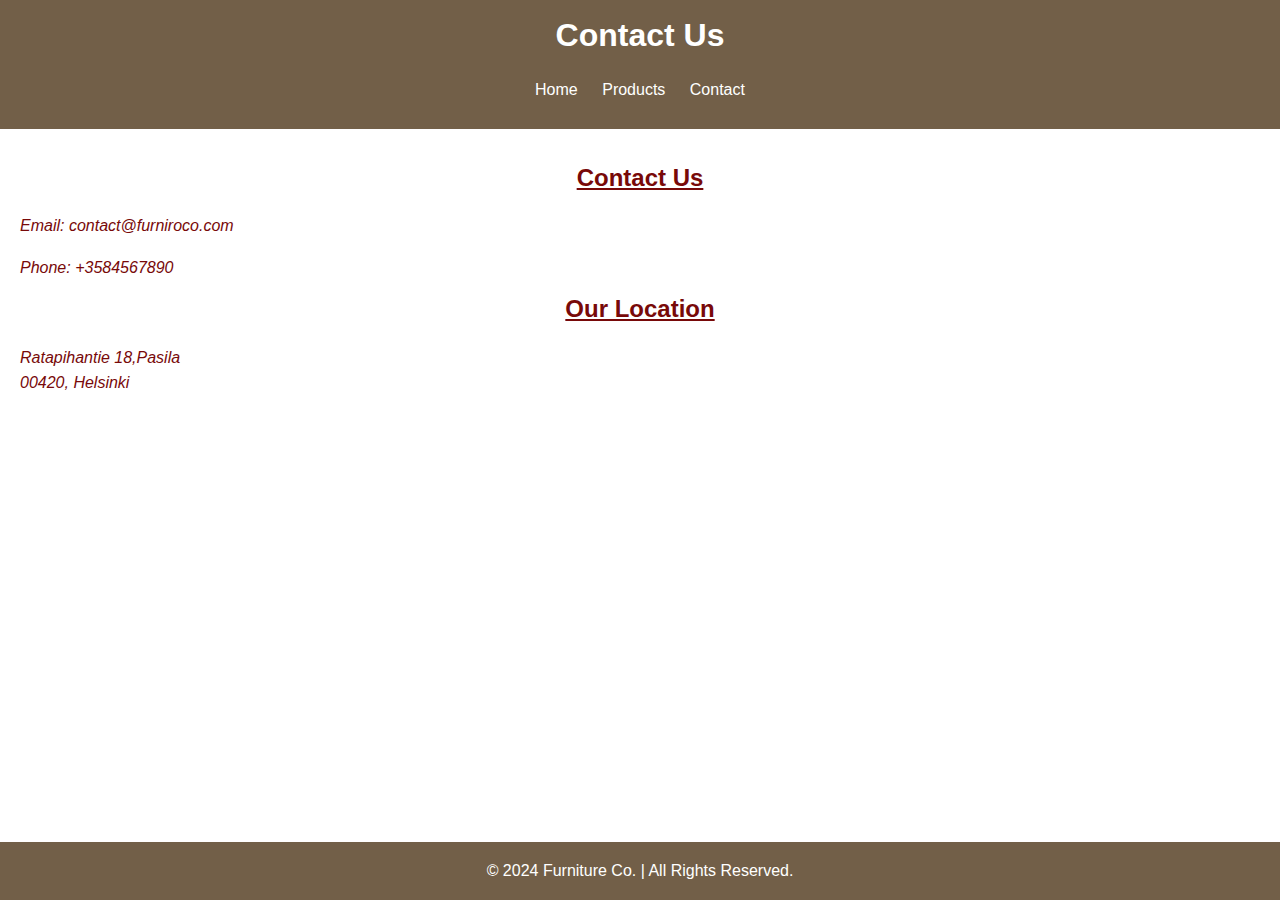
==== contact.html @ ae2f8e18 "new project" ====
<!DOCTYPE html>
<html lang="en">
  <head>
    <meta charset="UTF-8" />
    <meta name="viewport" content="width=device-width, initial-scale=1.0" />
    <title>Contact - Furniture Co.</title>
    <link rel="stylesheet" href="styles.css" />
  </head>
  <body>
    <header>
      <h1>Contact Us</h1>
      <nav>
        <ul>
          <li><a href="index.html">Home</a></li>
          <li><a href="products.html">Products</a></li>
          <li><a href="contact.html">Contact</a></li>
        </ul>
      </nav>
    </header>
    <main>
      <section>
        <h2>Contact Us</h2>
        <p>Email: contact@furniroco.com</p>
        <p>Phone: +3584567890</p>
      </section>
      <section>
        <h2>Our Location</h2>
        <p>
          Ratapihantie 18,Pasila <br />
          00420, Helsinki
        </p>
      </section>
    </main>
    <footer>
      <p>&copy; 2024 Furniture Co. | All Rights Reserved.</p>
    </footer>
  </body>
</html>
---- styles.css ----
body {
  font-family: Arial, sans-serif;
  margin: 0;
  padding: 0;
  line-height: 1.6;
}
header {
  background: rgb(114, 95, 72);
  color: #fff;
  padding: 10px 20px;
  text-align: center;
}
header h1 {
  margin: 0;
}
nav ul {
  list-style: none;
  padding: 0;
}
nav ul li {
  display: inline-flex;
  margin: 0 10px;
}
nav ul li a {
  color: #fff;
  text-decoration: none;
}
main {
  padding: 20px;
}
.responsive {
  width: 100%;
  max-width: 600px;
  height: auto;
}
table {
  width: 100%;
  border-collapse: collapse;
  margin-top: 20px;
}
table th,
table td {
  border: 1px solid #ddd;
  padding: 8px;
  text-align: left;
}
footer {
  position: fixed;
  left: 0;
  bottom: 0;
  width: 100%;
  background-color: rgb(114, 95, 72);
  color: white;
  text-align: center;
}
section p {
  margin-bottom: 10px;
  font-style: italic;
  color: #780909;
  text-size-adjust: none;
  text-shadow: hsl(0, 86%, 22%);
}
section h2 {
  margin-top: 10px;
  margin-bottom: 10px;
  text-align: center;
  text-decoration: underline;
  color: #780909;
  animation: normal;
}
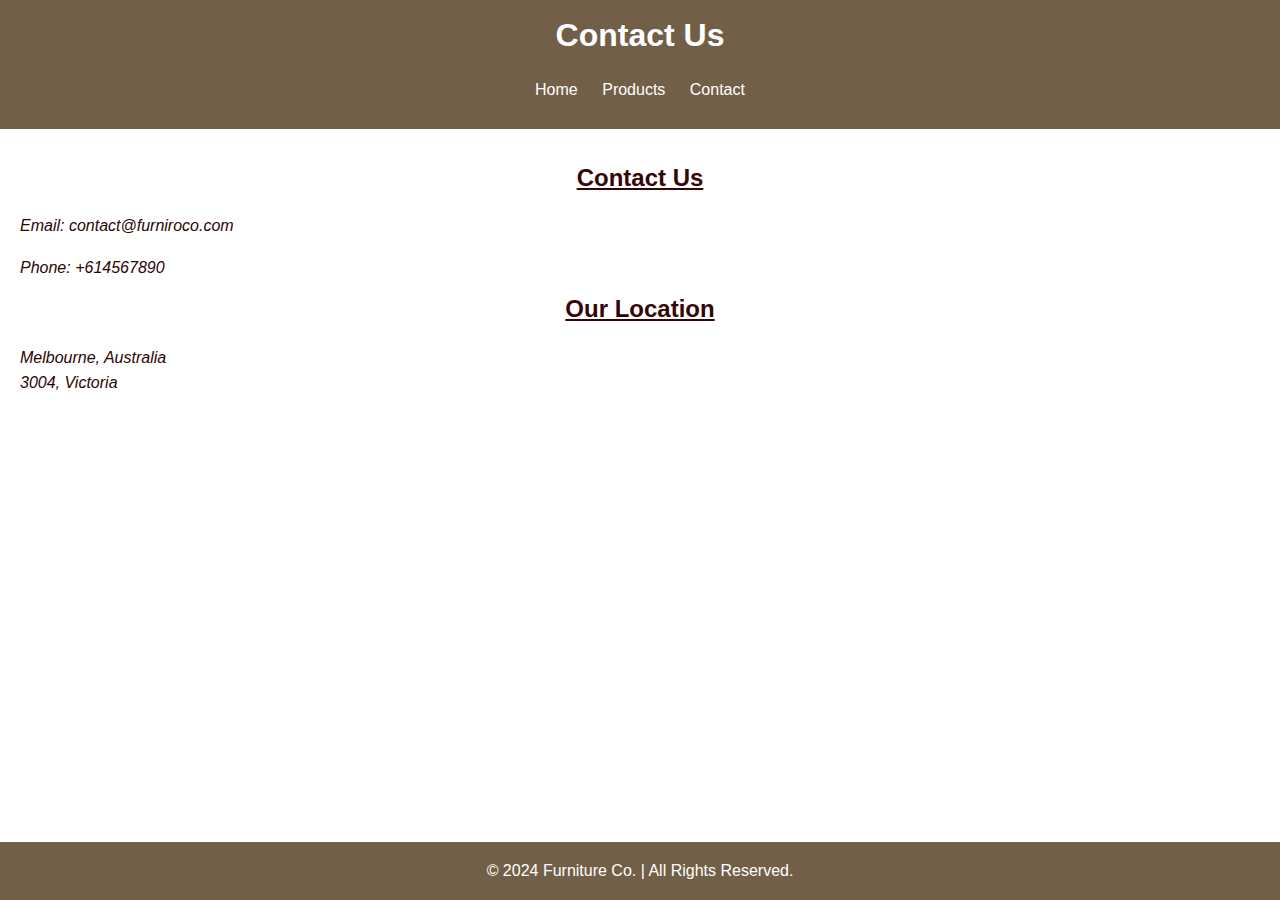
==== commit 28beea18: "picture added" ====
--- a/contact.html
+++ b/contact.html
@@ -21,15 +21,25 @@
       <section>
         <h2>Contact Us</h2>
         <p>Email: contact@furniroco.com</p>
-        <p>Phone: +3584567890</p>
+        <p>Phone: +614567890</p>
       </section>
       <section>
         <h2>Our Location</h2>
         <p>
-          Ratapihantie 18,Pasila <br />
-          00420, Helsinki
+          Melbourne, Australia <br />
+          3004, Victoria
         </p>
       </section>
+      <div>
+        <iframe
+          src="https://www.google.com/maps/embed?pb=!1m18!1m12!1m3!1d3151.8354345093744!2d144.9537353155046!3d-37.81720974202198!2m3!1f0!2f0!3f0!3m2!1i1024!2i768!4f13.1!3m3!1m2!1s0x6ad642af0f11fd81%3A0x5045675218ce7e0!2sVictoria!5e0!3m2!1sen!2sau!4v1600831744781!5m2!1sen!2sau"
+          width="600"
+          height="450"
+          style="border: 0"
+          allowfullscreen=""
+          loading="lazy"
+        ></iframe>
+      </div>
     </main>
     <footer>
       <p>&copy; 2024 Furniture Co. | All Rights Reserved.</p>
--- a/styles.css
+++ b/styles.css
@@ -37,6 +37,7 @@
   width: 100%;
   border-collapse: collapse;
   margin-top: 20px;
+  overflow-x: auto;
 }
 table th,
 table td {
@@ -56,15 +57,41 @@
 section p {
   margin-bottom: 10px;
   font-style: italic;
-  color: #780909;
+  color: #2c0404;
   text-size-adjust: none;
-  text-shadow: hsl(0, 86%, 22%);
+  text-shadow: hsl(0, 84%, 24%);
 }
 section h2 {
   margin-top: 10px;
   margin-bottom: 10px;
   text-align: center;
   text-decoration: underline;
-  color: #780909;
+  color: #360505;
   animation: normal;
 }
+.product-list {
+  list-style: none;
+  padding: 0;
+  display: flex;
+  flex-wrap: wrap;
+  gap: 20px;
+}
+
+.product-list li {
+  text-align: center;
+  flex: 1 1 calc(25% - 20px);
+}
+
+.product-list img {
+  width: 150px;
+  height: auto;
+  border: 2px solid #ddd;
+  border-radius: 10px;
+  margin-bottom: 10px;
+}
+
+.product-list span {
+  display: block;
+  font-size: 18px;
+  font-weight: bold;
+}
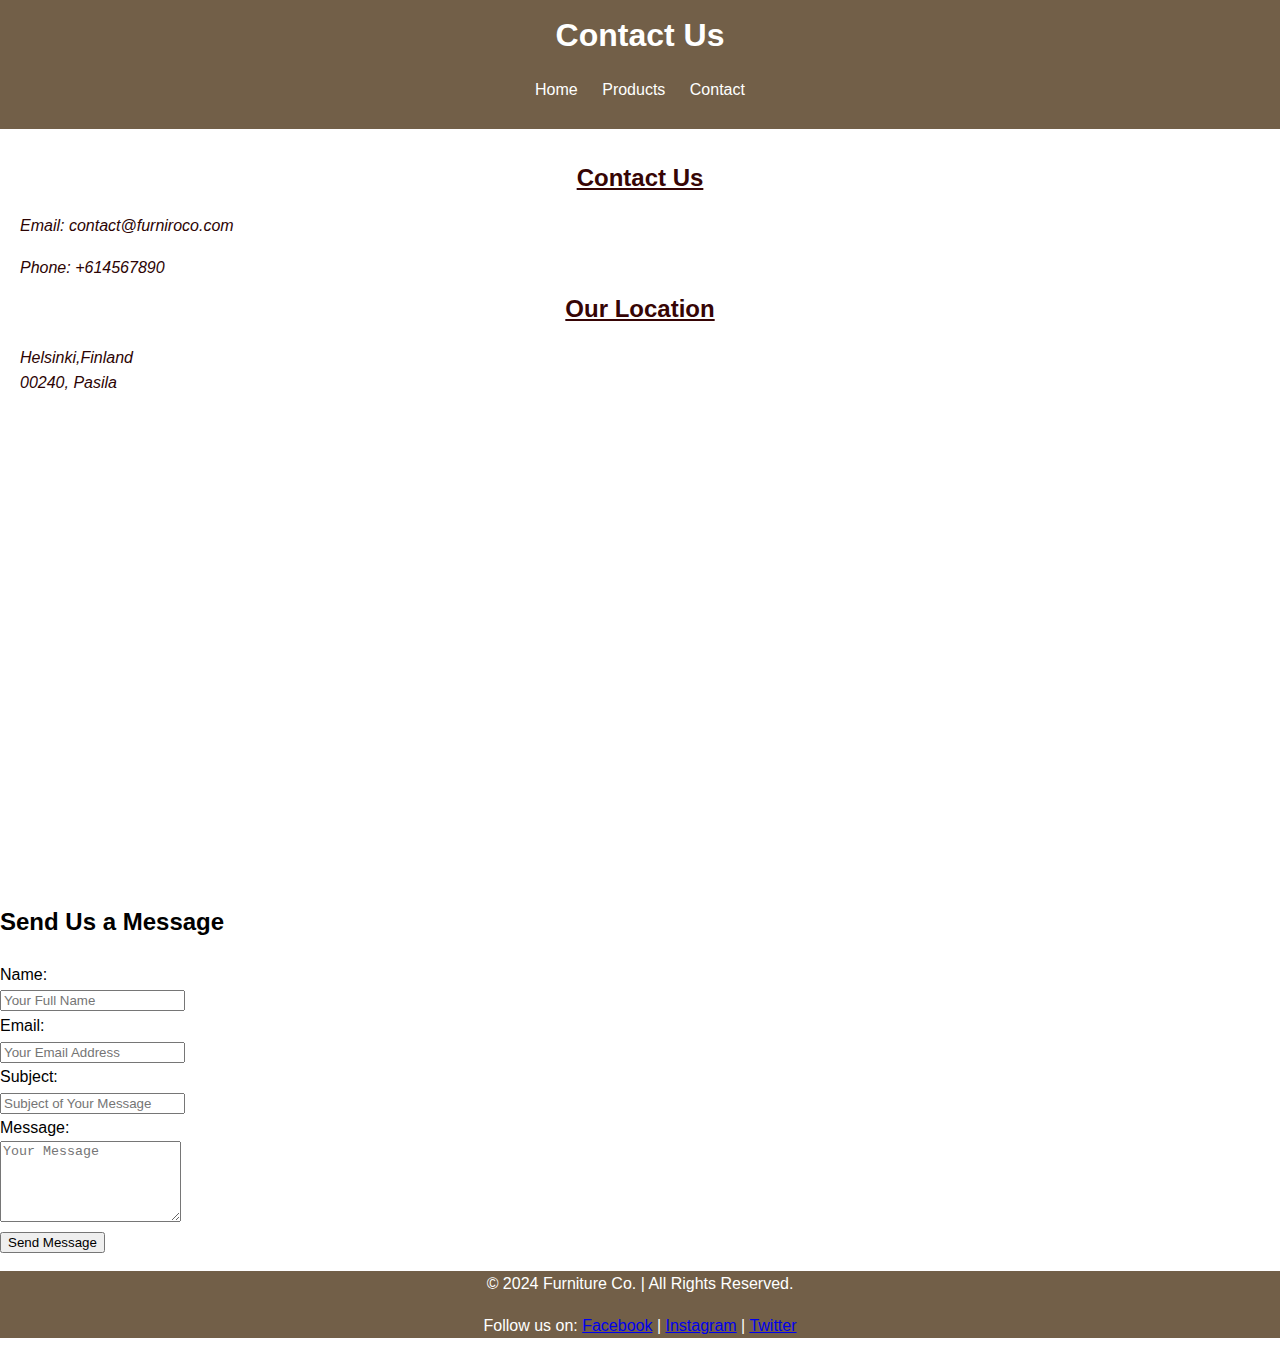
==== commit 827ac523: "Added more products, contact form, and enhanced the homepage" ====
--- a/contact.html
+++ b/contact.html
@@ -26,23 +26,66 @@
       <section>
         <h2>Our Location</h2>
         <p>
-          Melbourne, Australia <br />
-          3004, Victoria
+          Helsinki,Finland <br />
+          00240, Pasila
         </p>
       </section>
       <div>
         <iframe
-          src="https://www.google.com/maps/embed?pb=!1m18!1m12!1m3!1d3151.8354345093744!2d144.9537353155046!3d-37.81720974202198!2m3!1f0!2f0!3f0!3m2!1i1024!2i768!4f13.1!3m3!1m2!1s0x6ad642af0f11fd81%3A0x5045675218ce7e0!2sVictoria!5e0!3m2!1sen!2sau!4v1600831744781!5m2!1sen!2sau"
-          width="600"
-          height="450"
-          style="border: 0"
-          allowfullscreen=""
-          loading="lazy"
-        ></iframe>
+        src="https://www.google.com/maps/embed?pb=!1m18!1m12!1m3!1d100452.82566980878!2d24.9212949!3d60.1998697!2m3!1f0!2f0!3f0!3m2!1i1024!2i768!4f13.1!3m3!1m2!1s0x46921317059b0535%3A0x3a06f8f52422d3d8!2sPasila%2C%20Helsinki%2C%20Finland!5e0!3m2!1sen!2sfi!4v1634251710900!5m2!1sen!2sfi"
+        width="600"
+        height="450"
+        style="border: 0"
+        allowfullscreen=""
+        loading="lazy">
+    </iframe>
+        
       </div>
     </main>
+    <section></section>
+  <h2>Send Us a Message</h2>
+  <form id="contactForm">
+    <label for="name">Name:</label><br />
+    <input type="text" id="name" name="name" placeholder="Your Full Name" required /><br />
+
+    <label for="email">Email:</label><br />
+    <input type="email" id="email" name="email" placeholder="Your Email Address" required /><br />
+
+    <label for="subject">Subject:</label><br />
+    <input type="text" id="subject" name="subject" placeholder="Subject of Your Message" /><br />
+
+    <label for="message">Message:</label><br />
+    <textarea id="message" name="message" rows="5" placeholder="Your Message" required></textarea><br />
+
+    <button type="submit">Send Message</button>
+  </form>
+
+ 
+  <p id="confirmationMessage" style="display: none; color: green;">
+    Thank you for your message! We'll get back to you soon.
+  </p>
+</section>
+
+<script>
+ 
+  document.getElementById('contactForm').addEventListener('submit', function(event) {
+    event.preventDefault();
+
+    
+    document.getElementById('confirmationMessage').style.display = 'block';
+
+   
+    event.target.reset();
+  });
+</script>
     <footer>
       <p>&copy; 2024 Furniture Co. | All Rights Reserved.</p>
+      <p></p>
+        Follow us on:
+        <a href="#">Facebook</a> |
+        <a href="#">Instagram</a> |
+        <a href="#">Twitter</a>
+      </p>
     </footer>
   </body>
 </html>
--- a/styles.css
+++ b/styles.css
@@ -46,7 +46,7 @@
   text-align: left;
 }
 footer {
-  position: fixed;
+  position: relative;
   left: 0;
   bottom: 0;
   width: 100%;
@@ -95,3 +95,44 @@
   font-size: 18px;
   font-weight: bold;
 }
+.custom-button {
+  button {
+    display: inline-block;
+    width: 100%; /* Adjust if you want full-width or a smaller width */
+    padding: 10px 15px;
+    background-color: #007bff; /* Primary color */
+    color: #ffffff; /* White text */
+    font-size: 16px; /* Button text size */
+    font-weight: bold; /* Make the text bold */
+    border: none; /* Remove borders */
+    border-radius: 5px; /* Rounded corners */
+    cursor: pointer; /* Pointer cursor on hover */
+    transition: background-color 0.3s ease, transform 0.2s ease; /* Smooth hover effect */
+  }
+
+  button:hover {
+    background-color: #0056b3; /* Darker shade on hover */
+    transform: scale(1.05); /* Slight scaling effect on hover */
+  }
+
+  button:active {
+    background-color: #004494; /* Even darker shade on click */
+    transform: scale(0.98); /* Slight compression on click */
+  }
+}
+.main-photo {
+  text-align: center;
+  margin-top: 30px;
+}
+
+.main-photo img {
+  max-width: 100%;
+  height: auto;
+}
+
+.main-photo em {
+  font-style: italic;
+  color: #555;
+  margin-top: 10px;
+  display: block;
+}
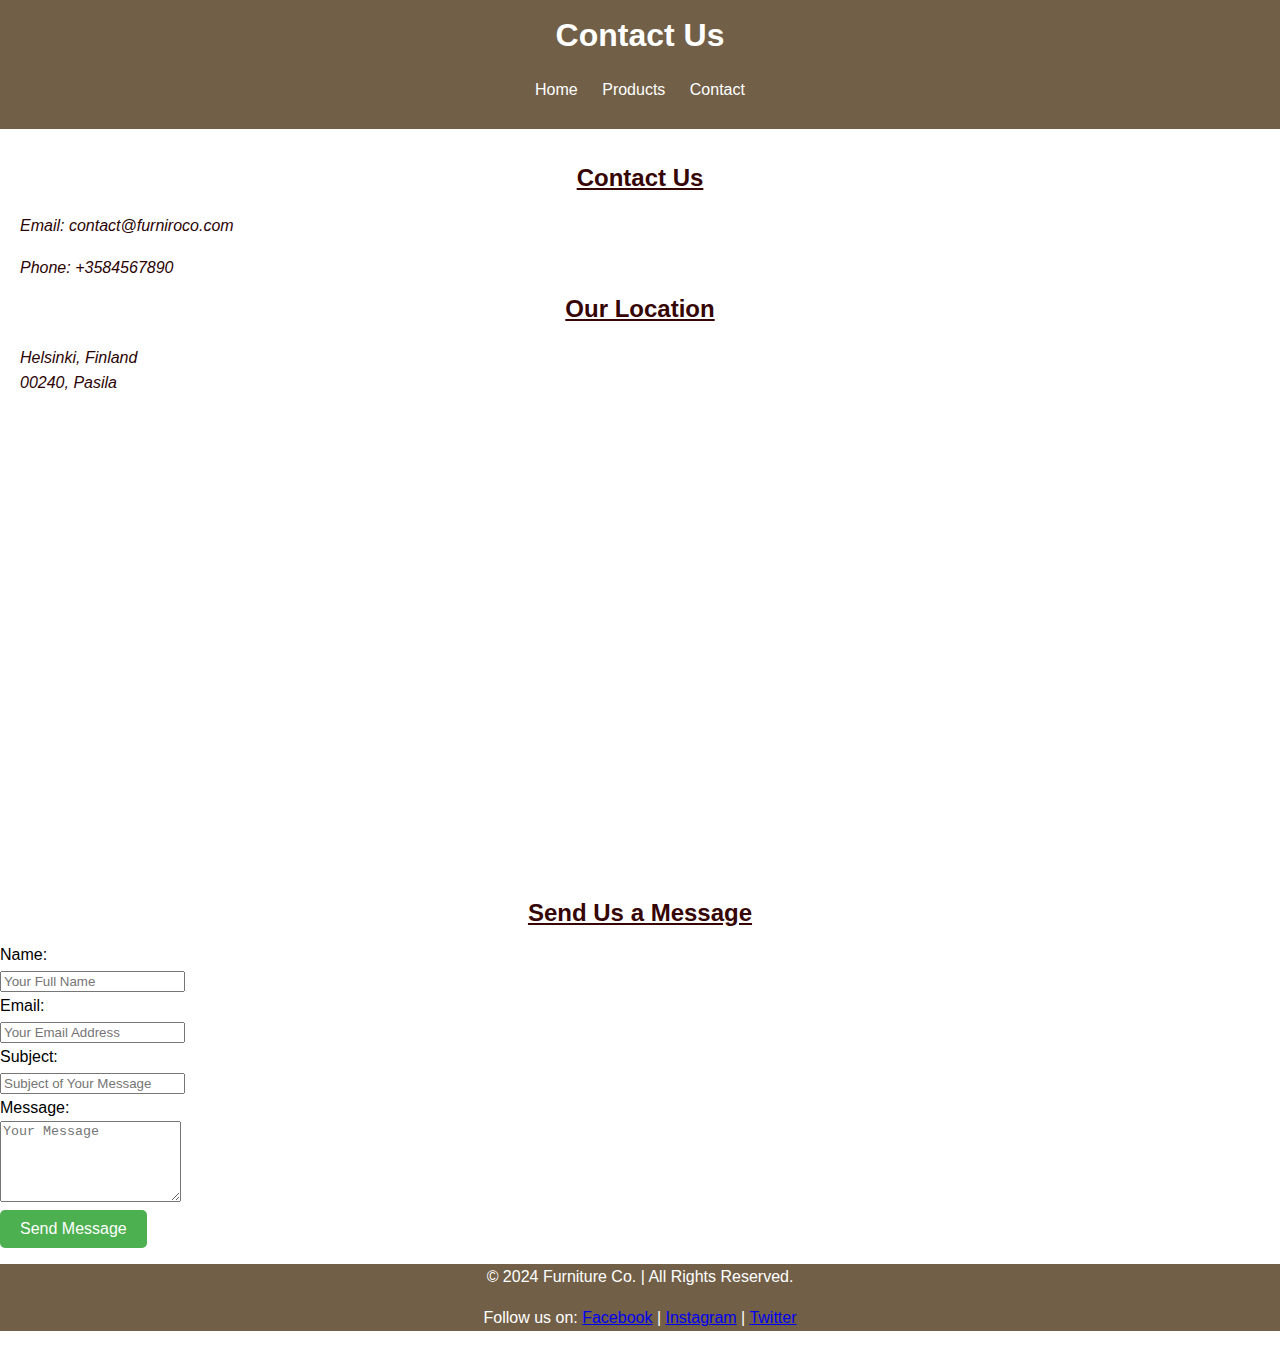
==== commit 09d71f33: "make some changes" ====
--- a/contact.html
+++ b/contact.html
@@ -21,69 +21,92 @@
       <section>
         <h2>Contact Us</h2>
         <p>Email: contact@furniroco.com</p>
-        <p>Phone: +614567890</p>
+        <p>Phone: +3584567890</p>
       </section>
       <section>
         <h2>Our Location</h2>
         <p>
-          Helsinki,Finland <br />
+          Helsinki, Finland <br />
           00240, Pasila
         </p>
       </section>
       <div>
         <iframe
-        src="https://www.google.com/maps/embed?pb=!1m18!1m12!1m3!1d100452.82566980878!2d24.9212949!3d60.1998697!2m3!1f0!2f0!3f0!3m2!1i1024!2i768!4f13.1!3m3!1m2!1s0x46921317059b0535%3A0x3a06f8f52422d3d8!2sPasila%2C%20Helsinki%2C%20Finland!5e0!3m2!1sen!2sfi!4v1634251710900!5m2!1sen!2sfi"
-        width="600"
-        height="450"
-        style="border: 0"
-        allowfullscreen=""
-        loading="lazy">
-    </iframe>
-        
+          src="https://www.google.com/maps/embed?pb=!1m18!1m12!1m3!1d100452.82566980878!2d24.9212949!3d60.1998697!2m3!1f0!2f0!3f0!3m2!1i1024!2i768!4f13.1!3m3!1m2!1s0x46921317059b0535%3A0x3a06f8f52422d3d8!2sPasila%2C%20Helsinki%2C%20Finland!5e0!3m2!1sen!2sfi!4v1634251710900!5m2!1sen!2sfi"
+          width="600"
+          height="450"
+          style="border: 0"
+          allowfullscreen=""
+          loading="lazy"
+        ></iframe>
       </div>
     </main>
-    <section></section>
-  <h2>Send Us a Message</h2>
-  <form id="contactForm">
-    <label for="name">Name:</label><br />
-    <input type="text" id="name" name="name" placeholder="Your Full Name" required /><br />
 
-    <label for="email">Email:</label><br />
-    <input type="email" id="email" name="email" placeholder="Your Email Address" required /><br />
+    <section>
+      <h2>Send Us a Message</h2>
+      <form id="contactForm">
+        <label for="name">Name:</label><br />
+        <input
+          type="text"
+          id="name"
+          name="name"
+          placeholder="Your Full Name"
+          required
+        /><br />
 
-    <label for="subject">Subject:</label><br />
-    <input type="text" id="subject" name="subject" placeholder="Subject of Your Message" /><br />
+        <label for="email">Email:</label><br />
+        <input
+          type="email"
+          id="email"
+          name="email"
+          placeholder="Your Email Address"
+          required
+        /><br />
 
-    <label for="message">Message:</label><br />
-    <textarea id="message" name="message" rows="5" placeholder="Your Message" required></textarea><br />
+        <label for="subject">Subject:</label><br />
+        <input
+          type="text"
+          id="subject"
+          name="subject"
+          placeholder="Subject of Your Message"
+        /><br />
 
-    <button type="submit">Send Message</button>
-  </form>
+        <label for="message">Message:</label><br />
+        <textarea
+          id="message"
+          name="message"
+          rows="5"
+          placeholder="Your Message"
+          required
+        ></textarea
+        ><br />
 
- 
-  <p id="confirmationMessage" style="display: none; color: green;">
-    Thank you for your message! We'll get back to you soon.
-  </p>
-</section>
+        <button type="submit">Send Message</button>
+      </form>
 
-<script>
- 
-  document.getElementById('contactForm').addEventListener('submit', function(event) {
-    event.preventDefault();
+      <p id="confirmationMessage" style="display: none; color: green">
+        Thank you for your message! We'll get back to you soon.
+      </p>
+    </section>
 
-    
-    document.getElementById('confirmationMessage').style.display = 'block';
+    <script>
+      document
+        .getElementById("contactForm")
+        .addEventListener("submit", function (event) {
+          event.preventDefault();
 
-   
-    event.target.reset();
-  });
-</script>
+          document.getElementById("confirmationMessage").style.display =
+            "block";
+
+          event.target.reset();
+        });
+    </script>
+
     <footer>
       <p>&copy; 2024 Furniture Co. | All Rights Reserved.</p>
-      <p></p>
+      <p>
         Follow us on:
-        <a href="#">Facebook</a> |
-        <a href="#">Instagram</a> |
+        <a href="#">Facebook</a> | <a href="#">Instagram</a> |
         <a href="#">Twitter</a>
       </p>
     </footer>
--- a/styles.css
+++ b/styles.css
@@ -59,7 +59,6 @@
   font-style: italic;
   color: #2c0404;
   text-size-adjust: none;
-  text-shadow: hsl(0, 84%, 24%);
 }
 section h2 {
   margin-top: 10px;
@@ -95,31 +94,7 @@
   font-size: 18px;
   font-weight: bold;
 }
-.custom-button {
-  button {
-    display: inline-block;
-    width: 100%; /* Adjust if you want full-width or a smaller width */
-    padding: 10px 15px;
-    background-color: #007bff; /* Primary color */
-    color: #ffffff; /* White text */
-    font-size: 16px; /* Button text size */
-    font-weight: bold; /* Make the text bold */
-    border: none; /* Remove borders */
-    border-radius: 5px; /* Rounded corners */
-    cursor: pointer; /* Pointer cursor on hover */
-    transition: background-color 0.3s ease, transform 0.2s ease; /* Smooth hover effect */
-  }
 
-  button:hover {
-    background-color: #0056b3; /* Darker shade on hover */
-    transform: scale(1.05); /* Slight scaling effect on hover */
-  }
-
-  button:active {
-    background-color: #004494; /* Even darker shade on click */
-    transform: scale(0.98); /* Slight compression on click */
-  }
-}
 .main-photo {
   text-align: center;
   margin-top: 30px;
@@ -136,3 +111,22 @@
   margin-top: 10px;
   display: block;
 }
+button {
+  background-color: #4caf50;
+  color: white;
+  padding: 10px 20px;
+  border: none;
+  border-radius: 5px;
+  font-size: 16px;
+  cursor: pointer;
+  transition: background-color 0.3s ease, transform 0.2s ease;
+}
+
+button:hover {
+  background-color: #45a049;
+  transform: scale(1.05);
+}
+
+button:focus {
+  outline: none;
+}
